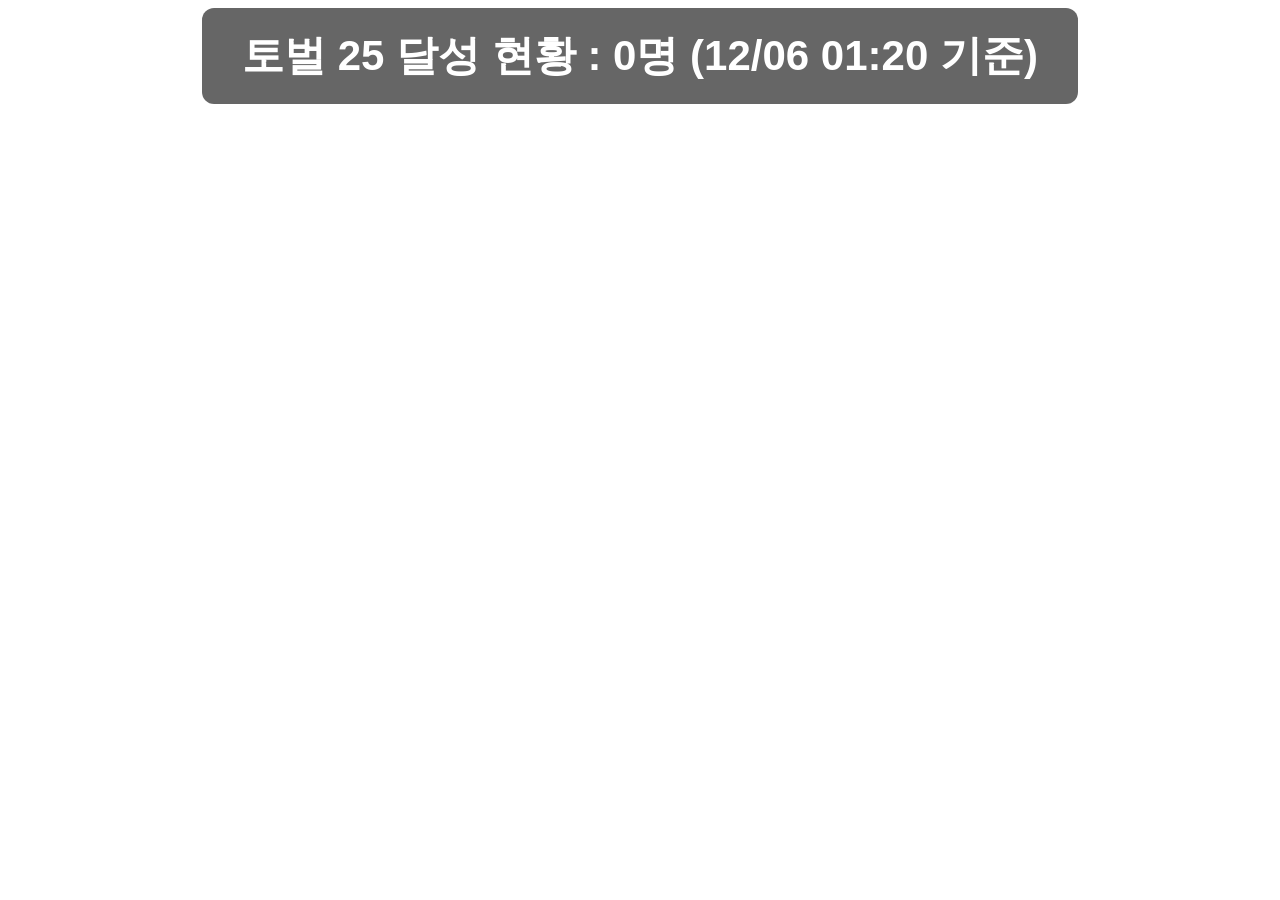
==== live.html @ 704c9d0e "Add files via upload" ====
<!DOCTYPE html>
<html lang="ko">
<head>
<meta charset="UTF-8">
<title>토벌 25 달성 현황</title>

<style>
body{
background:transparent;
color:white;
font-size:42px;
font-weight:bold;
font-family:Arial;
text-align:center;
}

#counter{
background:rgba(0,0,0,0.6);
padding:20px 40px;
border-radius:12px;
display:inline-block;
}
</style>

</head>

<body>

<div id="counter">
토벌 25 달성 현황 : 불러오는 중...
</div>

<script src="live.js"></script>

</body>
</html>
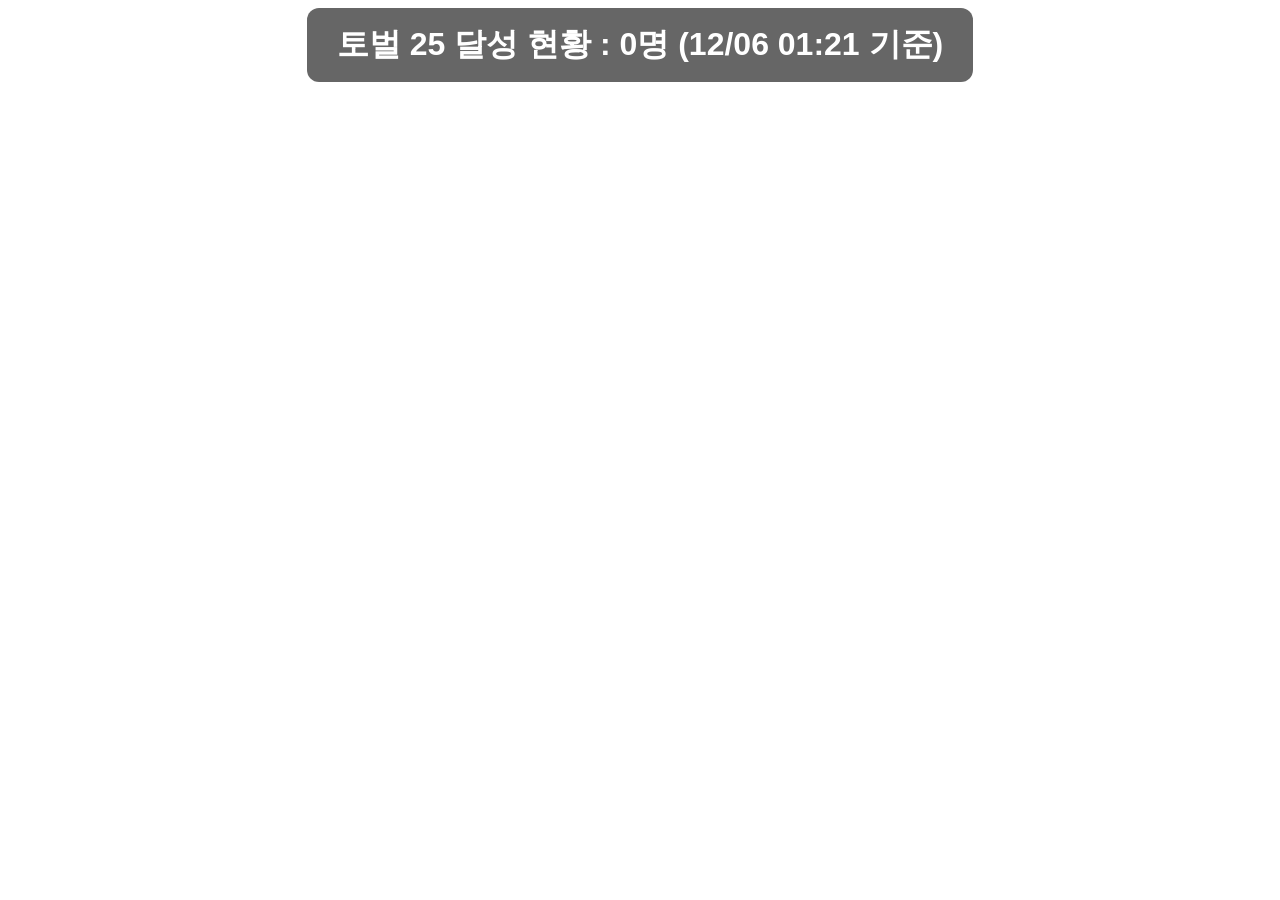
==== commit 85e39cfd: "Update live.html" ====
--- a/live.html
+++ b/live.html
@@ -8,7 +8,7 @@
 body{
 background:transparent;
 color:white;
-font-size:42px;
+font-size:32px;
 font-weight:bold;
 font-family:Arial;
 text-align:center;
@@ -16,7 +16,7 @@
 
 #counter{
 background:rgba(0,0,0,0.6);
-padding:20px 40px;
+padding:15px 30px;
 border-radius:12px;
 display:inline-block;
 }
@@ -33,4 +33,4 @@
 <script src="live.js"></script>
 
 </body>
-</html>+</html>
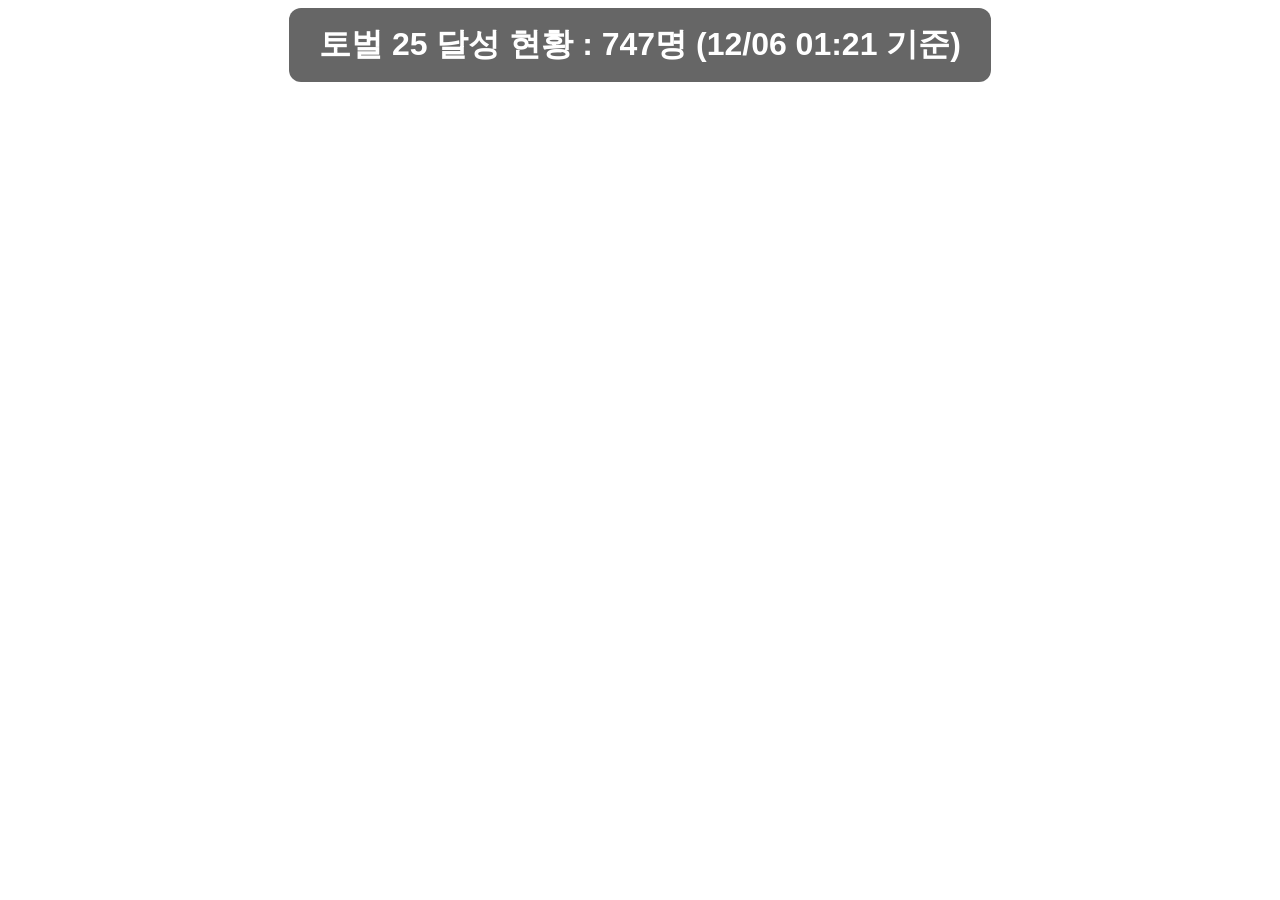
==== commit c8078887: "auto update" ====
--- a/live.html
+++ b/live.html
@@ -2,7 +2,7 @@
 <html lang="ko">
 <head>
 <meta charset="UTF-8">
-<title>토벌 25 달성 현황</title>
+<title>토벌 26 달성 현황</title>
 
 <style>
 body{
@@ -27,7 +27,7 @@
 <body>
 
 <div id="counter">
-토벌 25 달성 현황 : 불러오는 중...
+토벌 26 달성 현황 : 불러오는 중...
 </div>
 
 <script src="live.js"></script>
